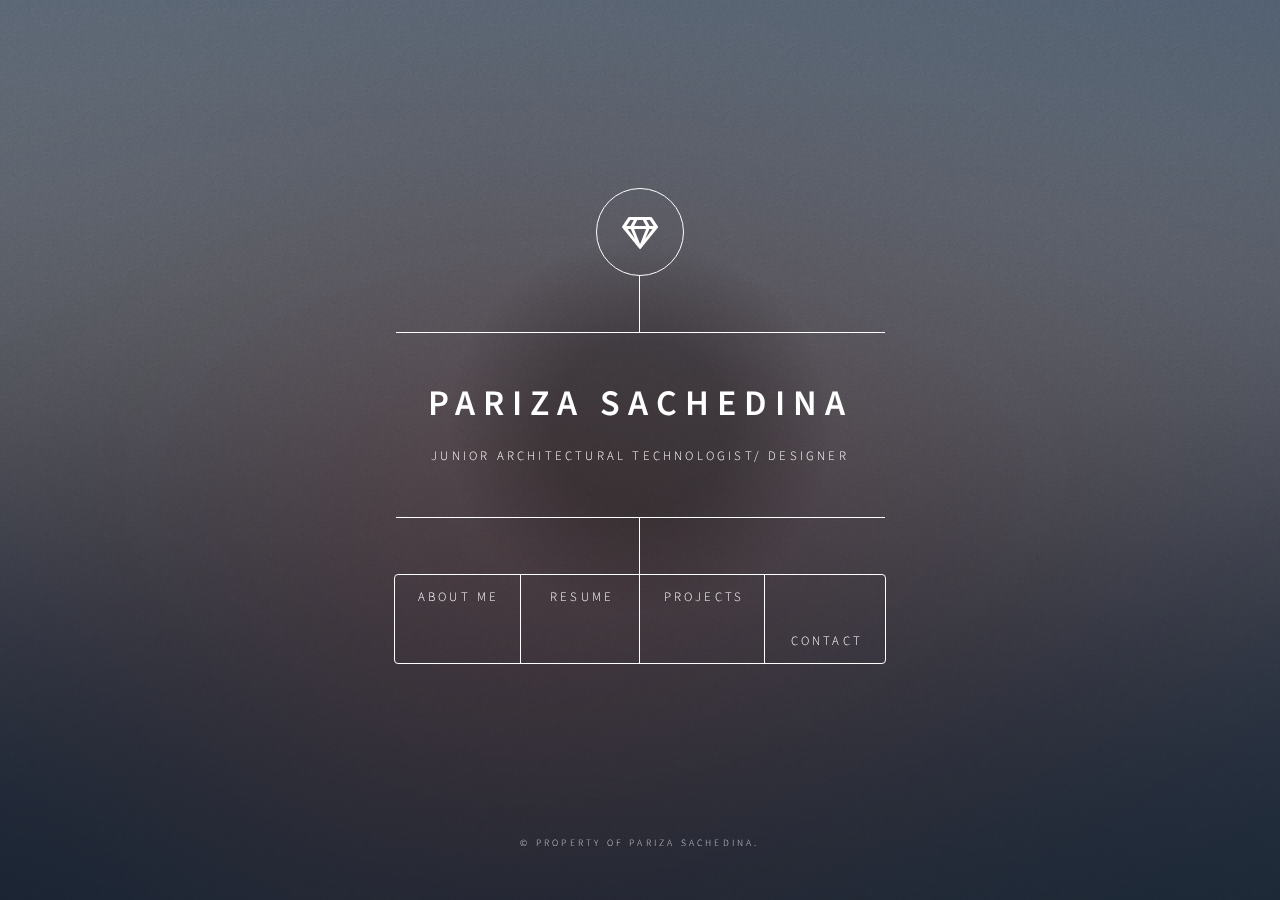
==== index.html @ 39abaf7e "Update index.html" ====
<!DOCTYPE HTML>

<html>
	<head>
		<title>Pariza Portfolio</title>
		<meta charset="utf-8" />
		<meta name="viewport" content="width=device-width, initial-scale=1, user-scalable=no" />
		<link rel="stylesheet" href="assets/css/main.css" />
		<noscript><link rel="stylesheet" href="assets/css/noscript.css" /></noscript>
	</head>
	<body class="is-preload">

		<!-- Wrapper -->
			<div id="wrapper">

				<!-- Header -->
					<header id="header">
						<div class="logo">
							<span class="icon fa-gem"></span>
						</div>
						<div class="content">
							<div class="inner">
								<h1>Pariza Sachedina</h1>
								<p>Junior Architectural Technologist/ Designer</p>
							</div>
						</div>
						<nav>
							<ul>
								<li><a href="#aboutMe">About Me</a></li>
								<li><a href="./images/Resume.pdf">Resume</a></li>
								<li><a href="./multiverse/html5up-multiverse/index.html"</a>Projects</li>
								<li><a href="#contact">Contact</a></li>
								<!--<li><a href="#elements">Elements</a></li>-->
							</ul>
						</nav>
					</header>

				<!-- Main -->
					<div id="main">

						<!-- About Me -->
							<article id="aboutMe">
								<h2 class="major">About Me</h2>
								<span class="image main"><img src="./images/picture.jpeg" alt="" /></span>
								<p> I strongly believe that my current worth with SAIT for an ongoing Capstone project has allowed me to build the necessary skills such as being a strong player/working with diverse teams which will allow me to excel in this role of a junior architectural technologist.</p>

									<p>My experience and skill set include compatibility with software such as AutoCAD, Revit, Bluebeam, Microsoft office, and briefly FormIt and photoshop. I strongly believe I have the training and knowledge for the position of a junior architectural technologist and I am keen on finding a challenging and supportive work environment that allows me to grow and demonstrate my skill set, contributing to the company’s success.</p>
									
									<p>My strong communication skills complement my ability to work effectively both independently, and as a team player to be able to patiently navigate any challenges or conflicts that may arise. I am aware of the importance of safety and ethical conduct and being highly detail-oriented, I will always ensure to adhere to all safety codes and regulations governing the area to ensure facilities meet or exceed all standards. </p>
									<h3>References:</h3>
									<p>Hamid Mohammed (Jubilee engineering), William Thompson (SAIT professor), Lyndsay Samuelson (SAIT professor), Bill Stang (SAIT professor), and Matthew Jakobfi (SAIT professor).</p>
							</article>

						<!-- Contact -->
							<article id="contact">
								<h2 class="major">Contact</h2>
								<p><a class="button" href="mailto:Pariza.sachedina@outlook.com" class="btn">Email</a></p>
									<p><a class="button" href="https://www.linkedin.com/in/parizasachedina/" class="btn">Linkedin</a></p>
									<p class="button">Phone: +1 (780) 870 0503</p>
							</article>

						<!-- Elements -->
							<article id="elements">
								<h2 class="major">Elements</h2>

								<section>
									<h3 class="major">Text</h3>
									<p>This is <b>bold</b> and this is <strong>strong</strong>. This is <i>italic</i> and this is <em>emphasized</em>.
									This is <sup>superscript</sup> text and this is <sub>subscript</sub> text.
									This is <u>underlined</u> and this is code: <code>for (;;) { ... }</code>. Finally, <a href="#">this is a link</a>.</p>
									<hr />
									<h2>Heading Level 2</h2>
									<h3>Heading Level 3</h3>
									<h4>Heading Level 4</h4>
									<h5>Heading Level 5</h5>
									<h6>Heading Level 6</h6>
									<hr />
									<h4>Blockquote</h4>
									<blockquote>Fringilla nisl. Donec accumsan interdum nisi, quis tincidunt felis sagittis eget tempus euismod. Vestibulum ante ipsum primis in faucibus vestibulum. Blandit adipiscing eu felis iaculis volutpat ac adipiscing accumsan faucibus. Vestibulum ante ipsum primis in faucibus lorem ipsum dolor sit amet nullam adipiscing eu felis.</blockquote>
									<h4>Preformatted</h4>
									<pre><code>i = 0;

while (!deck.isInOrder()) {
    print 'Iteration ' + i;
    deck.shuffle();
    i++;
}

print 'It took ' + i + ' iterations to sort the deck.';</code></pre>
								</section>

								<section>
									<h3 class="major">Lists</h3>

									<h4>Unordered</h4>
									<ul>
										<li>Dolor pulvinar etiam.</li>
										<li>Sagittis adipiscing.</li>
										<li>Felis enim feugiat.</li>
									</ul>

									<h4>Alternate</h4>
									<ul class="alt">
										<li>Dolor pulvinar etiam.</li>
										<li>Sagittis adipiscing.</li>
										<li>Felis enim feugiat.</li>
									</ul>

									<h4>Ordered</h4>
									<ol>
										<li>Dolor pulvinar etiam.</li>
										<li>Etiam vel felis viverra.</li>
										<li>Felis enim feugiat.</li>
										<li>Dolor pulvinar etiam.</li>
										<li>Etiam vel felis lorem.</li>
										<li>Felis enim et feugiat.</li>
									</ol>
									<h4>Icons</h4>
									<ul class="icons">
										<li><a href="#" class="icon brands fa-twitter"><span class="label">Twitter</span></a></li>
										<li><a href="#" class="icon brands fa-facebook-f"><span class="label">Facebook</span></a></li>
										<li><a href="#" class="icon brands fa-instagram"><span class="label">Instagram</span></a></li>
										<li><a href="#" class="icon brands fa-github"><span class="label">Github</span></a></li>
									</ul>

									<h4>Actions</h4>
									<ul class="actions">
										<li><a href="#" class="button primary">Default</a></li>
										<li><a href="#" class="button">Default</a></li>
									</ul>
									<ul class="actions stacked">
										<li><a href="#" class="button primary">Default</a></li>
										<li><a href="#" class="button">Default</a></li>
									</ul>
								</section>

								<section>
									<h3 class="major">Table</h3>
									<h4>Default</h4>
									<div class="table-wrapper">
										<table>
											<thead>
												<tr>
													<th>Name</th>
													<th>Description</th>
													<th>Price</th>
												</tr>
											</thead>
											<tbody>
												<tr>
													<td>Item One</td>
													<td>Ante turpis integer aliquet porttitor.</td>
													<td>29.99</td>
												</tr>
												<tr>
													<td>Item Two</td>
													<td>Vis ac commodo adipiscing arcu aliquet.</td>
													<td>19.99</td>
												</tr>
												<tr>
													<td>Item Three</td>
													<td> Morbi faucibus arcu accumsan lorem.</td>
													<td>29.99</td>
												</tr>
												<tr>
													<td>Item Four</td>
													<td>Vitae integer tempus condimentum.</td>
													<td>19.99</td>
												</tr>
												<tr>
													<td>Item Five</td>
													<td>Ante turpis integer aliquet porttitor.</td>
													<td>29.99</td>
												</tr>
											</tbody>
											<tfoot>
												<tr>
													<td colspan="2"></td>
													<td>100.00</td>
												</tr>
											</tfoot>
										</table>
									</div>

									<h4>Alternate</h4>
									<div class="table-wrapper">
										<table class="alt">
											<thead>
												<tr>
													<th>Name</th>
													<th>Description</th>
													<th>Price</th>
												</tr>
											</thead>
											<tbody>
												<tr>
													<td>Item One</td>
													<td>Ante turpis integer aliquet porttitor.</td>
													<td>29.99</td>
												</tr>
												<tr>
													<td>Item Two</td>
													<td>Vis ac commodo adipiscing arcu aliquet.</td>
													<td>19.99</td>
												</tr>
												<tr>
													<td>Item Three</td>
													<td> Morbi faucibus arcu accumsan lorem.</td>
													<td>29.99</td>
												</tr>
												<tr>
													<td>Item Four</td>
													<td>Vitae integer tempus condimentum.</td>
													<td>19.99</td>
												</tr>
												<tr>
													<td>Item Five</td>
													<td>Ante turpis integer aliquet porttitor.</td>
													<td>29.99</td>
												</tr>
											</tbody>
											<tfoot>
												<tr>
													<td colspan="2"></td>
													<td>100.00</td>
												</tr>
											</tfoot>
										</table>
									</div>
								</section>

								<section>
									<h3 class="major">Buttons</h3>
									<ul class="actions">
										<li><a href="#" class="button primary">Primary</a></li>
										<li><a href="#" class="button">Default</a></li>
									</ul>
									<ul class="actions">
										<li><a href="#" class="button">Default</a></li>
										<li><a href="#" class="button small">Small</a></li>
									</ul>
									<ul class="actions">
										<li><a href="#" class="button primary icon solid fa-download">Icon</a></li>
										<li><a href="#" class="button icon solid fa-download">Icon</a></li>
									</ul>
									<ul class="actions">
										<li><span class="button primary disabled">Disabled</span></li>
										<li><span class="button disabled">Disabled</span></li>
									</ul>
								</section>

								<section>
									<h3 class="major">Form</h3>
									<form method="post" action="#">
										<div class="fields">
											<div class="field half">
												<label for="demo-name">Name</label>
												<input type="text" name="demo-name" id="demo-name" value="" placeholder="Jane Doe" />
											</div>
											<div class="field half">
												<label for="demo-email">Email</label>
												<input type="email" name="demo-email" id="demo-email" value="" placeholder="jane@untitled.tld" />
											</div>
											<div class="field">
												<label for="demo-category">Category</label>
												<select name="demo-category" id="demo-category">
													<option value="">-</option>
													<option value="1">Manufacturing</option>
													<option value="1">Shipping</option>
													<option value="1">Administration</option>
													<option value="1">Human Resources</option>
												</select>
											</div>
											<div class="field half">
												<input type="radio" id="demo-priority-low" name="demo-priority" checked>
												<label for="demo-priority-low">Low</label>
											</div>
											<div class="field half">
												<input type="radio" id="demo-priority-high" name="demo-priority">
												<label for="demo-priority-high">High</label>
											</div>
											<div class="field half">
												<input type="checkbox" id="demo-copy" name="demo-copy">
												<label for="demo-copy">Email me a copy</label>
											</div>
											<div class="field half">
												<input type="checkbox" id="demo-human" name="demo-human" checked>
												<label for="demo-human">Not a robot</label>
											</div>
											<div class="field">
												<label for="demo-message">Message</label>
												<textarea name="demo-message" id="demo-message" placeholder="Enter your message" rows="6"></textarea>
											</div>
										</div>
										<ul class="actions">
											<li><input type="submit" value="Send Message" class="primary" /></li>
											<li><input type="reset" value="Reset" /></li>
										</ul>
									</form>
								</section>

							</article>

					</div>

				<!-- Footer -->
					<footer id="footer">
						<p class="copyright">&copy; Property of Pariza Sachedina</a>.</p>
					</footer>

			</div>

		<!-- BG -->
			<div id="bg"></div>

		<!-- Scripts -->
			<script src="assets/js/jquery.min.js"></script>
			<script src="assets/js/browser.min.js"></script>
			<script src="assets/js/breakpoints.min.js"></script>
			<script src="assets/js/util.js"></script>
			<script src="assets/js/main.js"></script>

	</body>
</html>
---- assets/css/main.css ----
@import url(fontawesome-all.min.css);
@import url("https://fonts.googleapis.com/css?family=Source+Sans+Pro:300italic,600italic,300,600");

/*
	Dimension by HTML5 UP
	html5up.net | @ajlkn
	Free for personal and commercial use under the CCA 3.0 license (html5up.net/license)
*/

html, body, div, span, applet, object,
iframe, h1, h2, h3, h4, h5, h6, p, blockquote,
pre, a, abbr, acronym, address, big, cite,
code, del, dfn, em, img, ins, kbd, q, s, samp,
small, strike, strong, sub, sup, tt, var, b,
u, i, center, dl, dt, dd, ol, ul, li, fieldset,
form, label, legend, table, caption, tbody,
tfoot, thead, tr, th, td, article, aside,
canvas, details, embed, figure, figcaption,
footer, header, hgroup, menu, nav, output, ruby,
section, summary, time, mark, audio, video {
	margin: 0;
	padding: 0;
	border: 0;
	font-size: 100%;
	font: inherit;
	vertical-align: baseline;}

article, aside, details, figcaption, figure,
footer, header, hgroup, menu, nav, section {
	display: block;}

body {
	line-height: 1;
}

ol, ul {
	list-style: none;
}

blockquote, q {
	quotes: none;
}

	blockquote:before, blockquote:after, q:before, q:after {
		content: '';
		content: none;
	}

table {
	border-collapse: collapse;
	border-spacing: 0;
}

body {
	-webkit-text-size-adjust: none;
}

mark {
	background-color: transparent;
	color: inherit;
}

input::-moz-focus-inner {
	border: 0;
	padding: 0;
}

input, select, textarea {
	-moz-appearance: none;
	-webkit-appearance: none;
	-ms-appearance: none;
	appearance: none;
}

/* Basic */

	@-ms-viewport {
		width: device-width;
	}

	@media screen and (max-width: 480px) {

		html, body {
			min-width: 320px;
		}

	}

	html {
		box-sizing: border-box;
	}

	*, *:before, *:after {
		box-sizing: inherit;
	}

	body {
		background: #1b1f22;
	}

		body.is-preload *, body.is-preload *:before, body.is-preload *:after {
			-moz-animation: none !important;
			-webkit-animation: none !important;
			-ms-animation: none !important;
			animation: none !important;
			-moz-transition: none !important;
			-webkit-transition: none !important;
			-ms-transition: none !important;
			transition: none !important;
		}

/* Type */

	html {
		font-size: 16pt;
	}

		@media screen and (max-width: 1680px) {

			html {
				font-size: 12pt;
			}

		}

		@media screen and (max-width: 736px) {

			html {
				font-size: 11pt;
			}

		}

		@media screen and (max-width: 360px) {

			html {
				font-size: 10pt;
			}

		}

	body, input, select, textarea {
		color: #ffffff;
		font-family: "Source Sans Pro", sans-serif;
		font-weight: 300;
		font-size: 1rem;
		line-height: 1.65;
	}

	a {
		-moz-transition: color 0.2s ease-in-out, background-color 0.2s ease-in-out, border-bottom-color 0.2s ease-in-out;
		-webkit-transition: color 0.2s ease-in-out, background-color 0.2s ease-in-out, border-bottom-color 0.2s ease-in-out;
		-ms-transition: color 0.2s ease-in-out, background-color 0.2s ease-in-out, border-bottom-color 0.2s ease-in-out;
		transition: color 0.2s ease-in-out, background-color 0.2s ease-in-out, border-bottom-color 0.2s ease-in-out;
		border-bottom: dotted 1px rgba(255, 255, 255, 0.5);
		text-decoration: none;
		color: inherit;
	}

		a:hover {
			border-bottom-color: transparent;
		}

	strong, b {
		color: #ffffff;
		font-weight: 600;
	}

	em, i {
		font-style: italic;
	}

	p {
		margin: 0 0 2rem 0;
	}

	h1, h2, h3, h4, h5, h6 {
		color: #ffffff;
		font-weight: 600;
		line-height: 1.5;
		margin: 0 0 1rem 0;
		text-transform: uppercase;
		letter-spacing: 0.2rem;
	}

		h1 a, h2 a, h3 a, h4 a, h5 a, h6 a {
			color: inherit;
			text-decoration: none;
		}

		h1.major, h2.major, h3.major, h4.major, h5.major, h6.major {
			border-bottom: solid 1px #ffffff;
			width: -moz-max-content;
			width: -webkit-max-content;
			width: -ms-max-content;
			width: max-content;
			padding-bottom: 0.5rem;
			margin: 0 0 2rem 0;
		}

	h1 {
		font-size: 2.25rem;
		line-height: 1.3;
		letter-spacing: 0.5rem;
	}

	h2 {
		font-size: 1.5rem;
		line-height: 1.4;
		letter-spacing: 0.5rem;
	}

	h3 {
		font-size: 1rem;
	}

	h4 {
		font-size: 0.8rem;
	}

	h5 {
		font-size: 0.7rem;
	}

	h6 {
		font-size: 0.6rem;
	}

	@media screen and (max-width: 736px) {

		h1 {
			font-size: 1.75rem;
			line-height: 1.4;
		}

		h2 {
			font-size: 1.25em;
			line-height: 1.5;
		}

	}

	sub {
		font-size: 0.8rem;
		position: relative;
		top: 0.5rem;
	}

	sup {
		font-size: 0.8rem;
		position: relative;
		top: -0.5rem;
	}

	blockquote {
		border-left: solid 4px #ffffff;
		font-style: italic;
		margin: 0 0 2rem 0;
		padding: 0.5rem 0 0.5rem 2rem;
	}

	code {
		background: rgba(255, 255, 255, 0.075);
		border-radius: 4px;
		font-family: "Courier New", monospace;
		font-size: 0.9rem;
		margin: 0 0.25rem;
		padding: 0.25rem 0.65rem;
	}

	pre {
		-webkit-overflow-scrolling: touch;
		font-family: "Courier New", monospace;
		font-size: 0.9rem;
		margin: 0 0 2rem 0;
	}

		pre code {
			display: block;
			line-height: 1.75;
			padding: 1rem 1.5rem;
			overflow-x: auto;
		}

	hr {
		border: 0;
		border-bottom: solid 1px #ffffff;
		margin: 2.75rem 0;
	}

	.align-left {
		text-align: left;
	}

	.align-center {
		text-align: center;
	}

	.align-right {
		text-align: right;
	}

/* Form */

	form {
		margin: 0 0 2rem 0;
	}

		form > :last-child {
			margin-bottom: 0;
		}

		form > .fields {
			display: -moz-flex;
			display: -webkit-flex;
			display: -ms-flex;
			display: flex;
			-moz-flex-wrap: wrap;
			-webkit-flex-wrap: wrap;
			-ms-flex-wrap: wrap;
			flex-wrap: wrap;
			width: calc(100% + 3rem);
			margin: -1.5rem 0 2rem -1.5rem;
		}

			form > .fields > .field {
				-moz-flex-grow: 0;
				-webkit-flex-grow: 0;
				-ms-flex-grow: 0;
				flex-grow: 0;
				-moz-flex-shrink: 0;
				-webkit-flex-shrink: 0;
				-ms-flex-shrink: 0;
				flex-shrink: 0;
				padding: 1.5rem 0 0 1.5rem;
				width: calc(100% - 1.5rem);
			}

				form > .fields > .field.half {
					width: calc(50% - 0.75rem);
				}

				form > .fields > .field.third {
					width: calc(100%/3 - 0.5rem);
				}

				form > .fields > .field.quarter {
					width: calc(25% - 0.375rem);
				}

		@media screen and (max-width: 480px) {

			form > .fields {
				width: calc(100% + 3rem);
				margin: -1.5rem 0 2rem -1.5rem;
			}

				form > .fields > .field {
					padding: 1.5rem 0 0 1.5rem;
					width: calc(100% - 1.5rem);
				}

					form > .fields > .field.half {
						width: calc(100% - 1.5rem);
					}

					form > .fields > .field.third {
						width: calc(100% - 1.5rem);
					}

					form > .fields > .field.quarter {
						width: calc(100% - 1.5rem);
					}

		}

	label {
		color: #ffffff;
		display: block;
		font-size: 0.8rem;
		font-weight: 300;
		letter-spacing: 0.2rem;
		line-height: 1.5;
		margin: 0 0 1rem 0;
		text-transform: uppercase;
	}

	input[type="text"],
	input[type="password"],
	input[type="email"],
	input[type="tel"],
	select,
	textarea {
		-moz-appearance: none;
		-webkit-appearance: none;
		-ms-appearance: none;
		appearance: none;
		-moz-transition: border-color 0.2s ease-in-out, box-shadow 0.2s ease-in-out, background-color 0.2s ease-in-out;
		-webkit-transition: border-color 0.2s ease-in-out, box-shadow 0.2s ease-in-out, background-color 0.2s ease-in-out;
		-ms-transition: border-color 0.2s ease-in-out, box-shadow 0.2s ease-in-out, background-color 0.2s ease-in-out;
		transition: border-color 0.2s ease-in-out, box-shadow 0.2s ease-in-out, background-color 0.2s ease-in-out;
		background-color: transparent;
		border-radius: 4px;
		border: solid 1px #ffffff;
		color: inherit;
		display: block;
		outline: 0;
		padding: 0 1rem;
		text-decoration: none;
		width: 100%;
	}

		input[type="text"]:invalid,
		input[type="password"]:invalid,
		input[type="email"]:invalid,
		input[type="tel"]:invalid,
		select:invalid,
		textarea:invalid {
			box-shadow: none;
		}

		input[type="text"]:focus,
		input[type="password"]:focus,
		input[type="email"]:focus,
		input[type="tel"]:focus,
		select:focus,
		textarea:focus {
			background: rgba(255, 255, 255, 0.075);
			border-color: #ffffff;
			box-shadow: 0 0 0 1px #ffffff;
		}

	select {
		background-image: url("data:image/svg+xml;charset=utf8,%3Csvg xmlns='http://www.w3.org/2000/svg' width='40' height='40' preserveAspectRatio='none' viewBox='0 0 40 40'%3E%3Cpath d='M9.4,12.3l10.4,10.4l10.4-10.4c0.2-0.2,0.5-0.4,0.9-0.4c0.3,0,0.6,0.1,0.9,0.4l3.3,3.3c0.2,0.2,0.4,0.5,0.4,0.9 c0,0.4-0.1,0.6-0.4,0.9L20.7,31.9c-0.2,0.2-0.5,0.4-0.9,0.4c-0.3,0-0.6-0.1-0.9-0.4L4.3,17.3c-0.2-0.2-0.4-0.5-0.4-0.9 c0-0.4,0.1-0.6,0.4-0.9l3.3-3.3c0.2-0.2,0.5-0.4,0.9-0.4S9.1,12.1,9.4,12.3z' fill='%23ffffff' /%3E%3C/svg%3E");
		background-size: 1.25rem;
		background-repeat: no-repeat;
		background-position: calc(100% - 1rem) center;
		height: 2.75rem;
		padding-right: 2.75rem;
		text-overflow: ellipsis;
	}

		select option {
			color: #ffffff;
			background: #1b1f22;
		}

		select:focus::-ms-value {
			background-color: transparent;
		}

		select::-ms-expand {
			display: none;
		}

	input[type="text"],
	input[type="password"],
	input[type="email"],
	select {
		height: 2.75rem;
	}

	textarea {
		padding: 0.75rem 1rem;
	}

	input[type="checkbox"],
	input[type="radio"] {
		-moz-appearance: none;
		-webkit-appearance: none;
		-ms-appearance: none;
		appearance: none;
		display: block;
		float: left;
		margin-right: -2rem;
		opacity: 0;
		width: 1rem;
		z-index: -1;
	}

		input[type="checkbox"] + label,
		input[type="radio"] + label {
			text-decoration: none;
			-moz-user-select: none;
			-webkit-user-select: none;
			-ms-user-select: none;
			user-select: none;
			color: #ffffff;
			cursor: pointer;
			display: inline-block;
			font-size: 0.8rem;
			font-weight: 300;
			margin: 0 0 0.5rem 0;
			padding-left: 2.65rem;
			padding-right: 0.75rem;
			position: relative;
		}

			input[type="checkbox"] + label:before,
			input[type="radio"] + label:before {
				-moz-osx-font-smoothing: grayscale;
				-webkit-font-smoothing: antialiased;
				display: inline-block;
				font-style: normal;
				font-variant: normal;
				text-rendering: auto;
				line-height: 1;
				text-transform: none !important;
				font-family: 'Font Awesome 5 Free';
				font-weight: 900;
			}

			input[type="checkbox"] + label:before,
			input[type="radio"] + label:before {
				-moz-transition: border-color 0.2s ease-in-out, box-shadow 0.2s ease-in-out, background-color 0.2s ease-in-out;
				-webkit-transition: border-color 0.2s ease-in-out, box-shadow 0.2s ease-in-out, background-color 0.2s ease-in-out;
				-ms-transition: border-color 0.2s ease-in-out, box-shadow 0.2s ease-in-out, background-color 0.2s ease-in-out;
				transition: border-color 0.2s ease-in-out, box-shadow 0.2s ease-in-out, background-color 0.2s ease-in-out;
				border-radius: 4px;
				border: solid 1px #ffffff;
				content: '';
				display: inline-block;
				height: 1.65rem;
				left: 0;
				line-height: 1.65rem;
				position: absolute;
				text-align: center;
				top: -0.15rem;
				width: 1.65rem;
			}

		input[type="checkbox"]:checked + label:before,
		input[type="radio"]:checked + label:before {
			background: #ffffff !important;
			border-color: #ffffff !important;
			color: #1b1f22;
			content: '\f00c';
		}

		input[type="checkbox"]:focus + label:before,
		input[type="radio"]:focus + label:before {
			background: rgba(255, 255, 255, 0.075);
			border-color: #ffffff;
			box-shadow: 0 0 0 1px #ffffff;
		}

	input[type="checkbox"] + label:before {
		border-radius: 4px;
	}

	input[type="radio"] + label:before {
		border-radius: 100%;
	}

	::-webkit-input-placeholder {
		color: rgba(255, 255, 255, 0.5) !important;
		opacity: 1.0;
	}

	:-moz-placeholder {
		color: rgba(255, 255, 255, 0.5) !important;
		opacity: 1.0;
	}

	::-moz-placeholder {
		color: rgba(255, 255, 255, 0.5) !important;
		opacity: 1.0;
	}

	:-ms-input-placeholder {
		color: rgba(255, 255, 255, 0.5) !important;
		opacity: 1.0;
	}

	.formerize-placeholder {
		color: rgba(255, 255, 255, 0.5) !important;
		opacity: 1.0;
	}

/* Box */

	.box {
		border-radius: 4px;
		border: solid 1px #ffffff;
		margin-bottom: 2rem;
		padding: 1.5em;
	}

		.box > :last-child,
		.box > :last-child > :last-child,
		.box > :last-child > :last-child > :last-child {
			margin-bottom: 0;
		}

		.box.alt {
			border: 0;
			border-radius: 0;
			padding: 0;
		}

/* Icon */

	.icon {
		text-decoration: none;
		border-bottom: none;
		position: relative;
	}

		.icon:before {
			-moz-osx-font-smoothing: grayscale;
			-webkit-font-smoothing: antialiased;
			display: inline-block;
			font-style: normal;
			font-variant: normal;
			text-rendering: auto;
			line-height: 1;
			text-transform: none !important;
			font-family: 'Font Awesome 5 Free';
			font-weight: 400;
		}

		.icon > .label {
			display: none;
		}

		.icon:before {
			line-height: inherit;
		}

		.icon.solid:before {
			font-weight: 900;
		}

		.icon.brands:before {
			font-family: 'Font Awesome 5 Brands';
		}

/* Image */

	.image {
		border-radius: 4px;
		border: 0;
		display: inline-block;
		position: relative;
	}

		.image:before {
			pointer-events: none;
			background-image: url("../../images/overlay.png");
			background-color: rgba(19, 21, 25, 0.5);
			border-radius: 4px;
			content: '';
			display: block;
			height: 100%;
			left: 0;
			opacity: 0.5;
			position: absolute;
			top: 0;
			width: 100%;
		}

		.image img {
			border-radius: 4px;
			display: block;
		}

		.image.left, .image.right {
			max-width: 40%;
		}

			.image.left img, .image.right img {
				width: 100%;
			}

		.image.left {
			float: left;
			padding: 0 1.5em 1em 0;
			top: 0.25em;
		}

		.image.right {
			float: right;
			padding: 0 0 1em 1.5em;
			top: 0.25em;
		}

		.image.fit {
			display: block;
			margin: 0 0 2rem 0;
			width: 100%;
		}

			.image.fit img {
				width: 100%;
			}

		.image.main {
			display: block;
			margin: 2.5rem 0;
			width: 100%;
		}

			.image.main img {
				width: 100%;
			}

		@media screen and (max-width: 736px) {

			.image.main {
				margin: 2rem 0;
			}

		}

		@media screen and (max-width: 480px) {

			.image.main {
				margin: 1.5rem 0;
			}

		}

/* List */

	ol {
		list-style: decimal;
		margin: 0 0 2rem 0;
		padding-left: 1.25em;
	}

		ol li {
			padding-left: 0.25em;
		}

	ul {
		list-style: disc;
		margin: 0 0 2rem 0;
		padding-left: 1em;
	}

		ul li {
			padding-left: 0.5em;
		}

		ul.alt {
			list-style: none;
			padding-left: 0;
		}

			ul.alt li {
				border-top: solid 1px #ffffff;
				padding: 0.5em 0;
			}

				ul.alt li:first-child {
					border-top: 0;
					padding-top: 0;
				}

	dl {
		margin: 0 0 2rem 0;
	}

		dl dt {
			display: block;
			font-weight: 600;
			margin: 0 0 1rem 0;
		}

		dl dd {
			margin-left: 2rem;
		}

/* Actions */

	ul.actions {
		display: -moz-flex;
		display: -webkit-flex;
		display: -ms-flex;
		display: flex;
		cursor: default;
		list-style: none;
		margin-left: -1rem;
		padding-left: 0;
	}

		ul.actions li {
			padding: 0 0 0 1rem;
			vertical-align: middle;
		}

		ul.actions.special {
			-moz-justify-content: center;
			-webkit-justify-content: center;
			-ms-justify-content: center;
			justify-content: center;
			width: 100%;
			margin-left: 0;
		}

			ul.actions.special li:first-child {
				padding-left: 0;
			}

		ul.actions.stacked {
			-moz-flex-direction: column;
			-webkit-flex-direction: column;
			-ms-flex-direction: column;
			flex-direction: column;
			margin-left: 0;
		}

			ul.actions.stacked li {
				padding: 1.3rem 0 0 0;
			}

				ul.actions.stacked li:first-child {
					padding-top: 0;
				}

		ul.actions.fit {
			width: calc(100% + 1rem);
		}

			ul.actions.fit li {
				-moz-flex-grow: 1;
				-webkit-flex-grow: 1;
				-ms-flex-grow: 1;
				flex-grow: 1;
				-moz-flex-shrink: 1;
				-webkit-flex-shrink: 1;
				-ms-flex-shrink: 1;
				flex-shrink: 1;
				width: 100%;
			}

				ul.actions.fit li > * {
					width: 100%;
				}

			ul.actions.fit.stacked {
				width: 100%;
			}

		@media screen and (max-width: 480px) {

			ul.actions:not(.fixed) {
				-moz-flex-direction: column;
				-webkit-flex-direction: column;
				-ms-flex-direction: column;
				flex-direction: column;
				margin-left: 0;
				width: 100% !important;
			}

				ul.actions:not(.fixed) li {
					-moz-flex-grow: 1;
					-webkit-flex-grow: 1;
					-ms-flex-grow: 1;
					flex-grow: 1;
					-moz-flex-shrink: 1;
					-webkit-flex-shrink: 1;
					-ms-flex-shrink: 1;
					flex-shrink: 1;
					padding: 1rem 0 0 0;
					text-align: center;
					width: 100%;
				}

					ul.actions:not(.fixed) li > * {
						width: 100%;
					}

					ul.actions:not(.fixed) li:first-child {
						padding-top: 0;
					}

					ul.actions:not(.fixed) li input[type="submit"],
					ul.actions:not(.fixed) li input[type="reset"],
					ul.actions:not(.fixed) li input[type="button"],
					ul.actions:not(.fixed) li button,
					ul.actions:not(.fixed) li .button {
						width: 100%;
					}

						ul.actions:not(.fixed) li input[type="submit"].icon:before,
						ul.actions:not(.fixed) li input[type="reset"].icon:before,
						ul.actions:not(.fixed) li input[type="button"].icon:before,
						ul.actions:not(.fixed) li button.icon:before,
						ul.actions:not(.fixed) li .button.icon:before {
							margin-left: -0.5em;
						}

		}

/* Icons */

	ul.icons {
		cursor: default;
		list-style: none;
		padding-left: 0;
	}

		ul.icons li {
			display: inline-block;
			padding: 0 0.75em 0 0;
		}

			ul.icons li:last-child {
				padding-right: 0;
			}

			ul.icons li a {
				border-radius: 100%;
				box-shadow: inset 0 0 0 1px #ffffff;
				display: inline-block;
				height: 2.25rem;
				line-height: 2.25rem;
				text-align: center;
				width: 2.25rem;
			}

				ul.icons li a:hover {
					background-color: rgba(255, 255, 255, 0.075);
				}

				ul.icons li a:active {
					background-color: rgba(255, 255, 255, 0.175);
				}

/* Table */

	.table-wrapper {
		-webkit-overflow-scrolling: touch;
		overflow-x: auto;
	}

	table {
		margin: 0 0 2rem 0;
		width: 100%;
	}

		table tbody tr {
			border: solid 1px #ffffff;
			border-left: 0;
			border-right: 0;
		}

			table tbody tr:nth-child(2n + 1) {
				background-color: rgba(255, 255, 255, 0.075);
			}

		table td {
			padding: 0.75em 0.75em;
		}

		table th {
			color: #ffffff;
			font-size: 0.9em;
			font-weight: 600;
			padding: 0 0.75em 0.75em 0.75em;
			text-align: left;
		}

		table thead {
			border-bottom: solid 2px #ffffff;
		}

		table tfoot {
			border-top: solid 2px #ffffff;
		}

		table.alt {
			border-collapse: separate;
		}

			table.alt tbody tr td {
				border: solid 1px #ffffff;
				border-left-width: 0;
				border-top-width: 0;
			}

				table.alt tbody tr td:first-child {
					border-left-width: 1px;
				}

			table.alt tbody tr:first-child td {
				border-top-width: 1px;
			}

			table.alt thead {
				border-bottom: 0;
			}

			table.alt tfoot {
				border-top: 0;
			}

/* Button */

	input[type="submit"],
	input[type="reset"],
	input[type="button"],
	button,
	.button {
		-moz-appearance: none;
		-webkit-appearance: none;
		-ms-appearance: none;
		appearance: none;
		-moz-transition: background-color 0.2s ease-in-out, color 0.2s ease-in-out;
		-webkit-transition: background-color 0.2s ease-in-out, color 0.2s ease-in-out;
		-ms-transition: background-color 0.2s ease-in-out, color 0.2s ease-in-out;
		transition: background-color 0.2s ease-in-out, color 0.2s ease-in-out;
		background-color: transparent;
		border-radius: 4px;
		border: 0;
		box-shadow: inset 0 0 0 1px #ffffff;
		color: #ffffff !important;
		cursor: pointer;
		display: inline-block;
		font-size: 0.8rem;
		font-weight: 300;
		height: 2.75rem;
		letter-spacing: 0.2rem;
		line-height: 2.75rem;
		outline: 0;
		padding: 0 1.25rem 0 1.35rem;
		text-align: center;
		text-decoration: none;
		text-transform: uppercase;
		white-space: nowrap;
	}

		input[type="submit"]:hover,
		input[type="reset"]:hover,
		input[type="button"]:hover,
		button:hover,
		.button:hover {
			background-color: rgba(255, 255, 255, 0.075);
		}

		input[type="submit"]:active,
		input[type="reset"]:active,
		input[type="button"]:active,
		button:active,
		.button:active {
			background-color: rgba(255, 255, 255, 0.175);
		}

		input[type="submit"].icon:before,
		input[type="reset"].icon:before,
		input[type="button"].icon:before,
		button.icon:before,
		.button.icon:before {
			margin-right: 0.5em;
		}

		input[type="submit"].fit,
		input[type="reset"].fit,
		input[type="button"].fit,
		button.fit,
		.button.fit {
			width: 100%;
		}

		input[type="submit"].small,
		input[type="reset"].small,
		input[type="button"].small,
		button.small,
		.button.small {
			font-size: 0.6rem;
			height: 2.0625rem;
			line-height: 2.0625rem;
		}

		input[type="submit"].primary,
		input[type="reset"].primary,
		input[type="button"].primary,
		button.primary,
		.button.primary {
			background-color: #ffffff;
			color: #1b1f22 !important;
			font-weight: 600;
		}

		input[type="submit"].disabled, input[type="submit"]:disabled,
		input[type="reset"].disabled,
		input[type="reset"]:disabled,
		input[type="button"].disabled,
		input[type="button"]:disabled,
		button.disabled,
		button:disabled,
		.button.disabled,
		.button:disabled {
			pointer-events: none;
			cursor: default;
			opacity: 0.25;
		}

	input[type="submit"],
	input[type="reset"],
	input[type="button"],
	button {
		line-height: calc(2.75rem - 2px);
	}

/* BG */

	#bg {
		-moz-transform: scale(1.0);
		-webkit-transform: scale(1.0);
		-ms-transform: scale(1.0);
		transform: scale(1.0);
		-webkit-backface-visibility: hidden;
		position: fixed;
		top: 0;
		left: 0;
		width: 100%;
		height: 100vh;
		z-index: 1;
	}

		#bg:before, #bg:after {
			content: '';
			display: block;
			position: absolute;
			top: 0;
			left: 0;
			width: 100%;
			height: 100%;
		}

		#bg:before {
			-moz-transition: background-color 2.5s ease-in-out;
			-webkit-transition: background-color 2.5s ease-in-out;
			-ms-transition: background-color 2.5s ease-in-out;
			transition: background-color 2.5s ease-in-out;
			-moz-transition-delay: 0.75s;
			-webkit-transition-delay: 0.75s;
			-ms-transition-delay: 0.75s;
			transition-delay: 0.75s;
			background-image: linear-gradient(to top, rgba(19, 21, 25, 0.5), rgba(19, 21, 25, 0.5)), url("../../images/overlay.png");
			background-size: auto, 256px 256px;
			background-position: center, center;
			background-repeat: no-repeat, repeat;
			z-index: 2;
		}

		#bg:after {
			-moz-transform: scale(1.125);
			-webkit-transform: scale(1.125);
			-ms-transform: scale(1.125);
			transform: scale(1.125);
			-moz-transition: -moz-transform 0.325s ease-in-out, -moz-filter 0.325s ease-in-out;
			-webkit-transition: -webkit-transform 0.325s ease-in-out, -webkit-filter 0.325s ease-in-out;
			-ms-transition: -ms-transform 0.325s ease-in-out, -ms-filter 0.325s ease-in-out;
			transition: transform 0.325s ease-in-out, filter 0.325s ease-in-out;
			background-image: url("../../images/bg.jpg");
			background-position: center;
			background-size: cover;
			background-repeat: no-repeat;
			z-index: 1;
		}

		body.is-article-visible #bg:after {
			-moz-transform: scale(1.0825);
			-webkit-transform: scale(1.0825);
			-ms-transform: scale(1.0825);
			transform: scale(1.0825);
			-moz-filter: blur(0.2rem);
			-webkit-filter: blur(0.2rem);
			-ms-filter: blur(0.2rem);
			filter: blur(0.2rem);
		}

		body.is-preload #bg:before {
			background-color: #000000;
		}

/* Wrapper */

	#wrapper {
		display: -moz-flex;
		display: -webkit-flex;
		display: -ms-flex;
		display: flex;
		-moz-flex-direction: column;
		-webkit-flex-direction: column;
		-ms-flex-direction: column;
		flex-direction: column;
		-moz-align-items: center;
		-webkit-align-items: center;
		-ms-align-items: center;
		align-items: center;
		-moz-justify-content: space-between;
		-webkit-justify-content: space-between;
		-ms-justify-content: space-between;
		justify-content: space-between;
		position: relative;
		min-height: 100vh;
		width: 100%;
		padding: 4rem 2rem;
		z-index: 3;
	}

		#wrapper:before {
			content: '';
			display: block;
		}

		@media screen and (max-width: 1680px) {

			#wrapper {
				padding: 3rem 2rem;
			}

		}

		@media screen and (max-width: 736px) {

			#wrapper {
				padding: 2rem 1rem;
			}

		}

		@media screen and (max-width: 480px) {

			#wrapper {
				padding: 1rem;
			}

		}

/* Header */

	#header {
		display: -moz-flex;
		display: -webkit-flex;
		display: -ms-flex;
		display: flex;
		-moz-flex-direction: column;
		-webkit-flex-direction: column;
		-ms-flex-direction: column;
		flex-direction: column;
		-moz-align-items: center;
		-webkit-align-items: center;
		-ms-align-items: center;
		align-items: center;
		-moz-transition: -moz-transform 0.325s ease-in-out, -moz-filter 0.325s ease-in-out, opacity 0.325s ease-in-out;
		-webkit-transition: -webkit-transform 0.325s ease-in-out, -webkit-filter 0.325s ease-in-out, opacity 0.325s ease-in-out;
		-ms-transition: -ms-transform 0.325s ease-in-out, -ms-filter 0.325s ease-in-out, opacity 0.325s ease-in-out;
		transition: transform 0.325s ease-in-out, filter 0.325s ease-in-out, opacity 0.325s ease-in-out;
		background-image: -moz-radial-gradient(rgba(0, 0, 0, 0.25) 25%, rgba(0, 0, 0, 0) 55%);
		background-image: -webkit-radial-gradient(rgba(0, 0, 0, 0.25) 25%, rgba(0, 0, 0, 0) 55%);
		background-image: -ms-radial-gradient(rgba(0, 0, 0, 0.25) 25%, rgba(0, 0, 0, 0) 55%);
		background-image: radial-gradient(rgba(0, 0, 0, 0.25) 25%, rgba(0, 0, 0, 0) 55%);
		max-width: 100%;
		text-align: center;
	}

		#header > * {
			-moz-transition: opacity 0.325s ease-in-out;
			-webkit-transition: opacity 0.325s ease-in-out;
			-ms-transition: opacity 0.325s ease-in-out;
			transition: opacity 0.325s ease-in-out;
			position: relative;
			margin-top: 3.5rem;
		}

			#header > *:before {
				content: '';
				display: block;
				position: absolute;
				top: calc(-3.5rem - 1px);
				left: calc(50% - 1px);
				width: 1px;
				height: calc(3.5rem + 1px);
				background: #ffffff;
			}

		#header > :first-child {
			margin-top: 0;
		}

			#header > :first-child:before {
				display: none;
			}

		#header .logo {
			width: 5.5rem;
			height: 5.5rem;
			line-height: 5.5rem;
			border: solid 1px #ffffff;
			border-radius: 100%;
		}

			#header .logo .icon:before {
				font-size: 2rem;
			}

		#header .content {
			border-style: solid;
			border-color: #ffffff;
			border-top-width: 1px;
			border-bottom-width: 1px;
			max-width: 100%;
		}

			#header .content .inner {
				-moz-transition: max-height 0.75s ease, padding 0.75s ease, opacity 0.325s ease-in-out;
				-webkit-transition: max-height 0.75s ease, padding 0.75s ease, opacity 0.325s ease-in-out;
				-ms-transition: max-height 0.75s ease, padding 0.75s ease, opacity 0.325s ease-in-out;
				transition: max-height 0.75s ease, padding 0.75s ease, opacity 0.325s ease-in-out;
				-moz-transition-delay: 0.25s;
				-webkit-transition-delay: 0.25s;
				-ms-transition-delay: 0.25s;
				transition-delay: 0.25s;
				padding: 3rem 2rem;
				max-height: 40rem;
				overflow: hidden;
			}

				#header .content .inner > :last-child {
					margin-bottom: 0;
				}

			#header .content p {
				text-transform: uppercase;
				letter-spacing: 0.2rem;
				font-size: 0.8rem;
				line-height: 2;
			}

		#header nav ul {
			display: -moz-flex;
			display: -webkit-flex;
			display: -ms-flex;
			display: flex;
			margin-bottom: 0;
			list-style: none;
			padding-left: 0;
			border: solid 1px #ffffff;
			border-radius: 4px;
		}

			#header nav ul li {
				padding-left: 0;
				border-left: solid 1px #ffffff;
			}

				#header nav ul li:first-child {
					border-left: 0;
				}

				#header nav ul li a {
					display: block;
					min-width: 7.5rem;
					height: 2.75rem;
					line-height: 2.75rem;
					padding: 0 1.25rem 0 1.45rem;
					text-transform: uppercase;
					letter-spacing: 0.2rem;
					font-size: 0.8rem;
					border-bottom: 0;
				}

					#header nav ul li a:hover {
						background-color: rgba(255, 255, 255, 0.075);
					}

					#header nav ul li a:active {
						background-color: rgba(255, 255, 255, 0.175);
					}

		#header nav.use-middle:after {
			content: '';
			display: block;
			position: absolute;
			top: 0;
			left: calc(50% - 1px);
			width: 1px;
			height: 100%;
			background: #ffffff;
		}

		#header nav.use-middle ul li.is-middle {
			border-left: 0;
		}

		body.is-article-visible #header {
			-moz-transform: scale(0.95);
			-webkit-transform: scale(0.95);
			-ms-transform: scale(0.95);
			transform: scale(0.95);
			-moz-filter: blur(0.1rem);
			-webkit-filter: blur(0.1rem);
			-ms-filter: blur(0.1rem);
			filter: blur(0.1rem);
			opacity: 0;
		}

		body.is-preload #header {
			-moz-filter: blur(0.125rem);
			-webkit-filter: blur(0.125rem);
			-ms-filter: blur(0.125rem);
			filter: blur(0.125rem);
		}

			body.is-preload #header > * {
				opacity: 0;
			}

			body.is-preload #header .content .inner {
				max-height: 0;
				padding-top: 0;
				padding-bottom: 0;
				opacity: 0;
			}

		@media screen and (max-width: 980px) {

			#header .content p br {
				display: none;
			}

		}

		@media screen and (max-width: 736px) {

			#header > * {
				margin-top: 2rem;
			}

				#header > *:before {
					top: calc(-2rem - 1px);
					height: calc(2rem + 1px);
				}

			#header .logo {
				width: 4.75rem;
				height: 4.75rem;
				line-height: 4.75rem;
			}

				#header .logo .icon:before {
					font-size: 1.75rem;
				}

			#header .content .inner {
				padding: 2.5rem 1rem;
			}

			#header .content p {
				line-height: 1.875;
			}

		}

		@media screen and (max-width: 480px) {

			#header {
				padding: 1.5rem 0;
			}

				#header .content .inner {
					padding: 2.5rem 0;
				}

				#header nav ul {
					-moz-flex-direction: column;
					-webkit-flex-direction: column;
					-ms-flex-direction: column;
					flex-direction: column;
					min-width: 10rem;
					max-width: 100%;
				}

					#header nav ul li {
						border-left: 0;
						border-top: solid 1px #ffffff;
					}

						#header nav ul li:first-child {
							border-top: 0;
						}

						#header nav ul li a {
							height: 3rem;
							line-height: 3rem;
							min-width: 0;
							width: 100%;
						}

				#header nav.use-middle:after {
					display: none;
				}

		}

/* Main */

	#main {
		-moz-flex-grow: 1;
		-webkit-flex-grow: 1;
		-ms-flex-grow: 1;
		flex-grow: 1;
		-moz-flex-shrink: 1;
		-webkit-flex-shrink: 1;
		-ms-flex-shrink: 1;
		flex-shrink: 1;
		display: -moz-flex;
		display: -webkit-flex;
		display: -ms-flex;
		display: flex;
		-moz-align-items: center;
		-webkit-align-items: center;
		-ms-align-items: center;
		align-items: center;
		-moz-justify-content: center;
		-webkit-justify-content: center;
		-ms-justify-content: center;
		justify-content: center;
		-moz-flex-direction: column;
		-webkit-flex-direction: column;
		-ms-flex-direction: column;
		flex-direction: column;
		position: relative;
		max-width: 100%;
		z-index: 3;
	}

		#main article {
			-moz-transform: translateY(0.25rem);
			-webkit-transform: translateY(0.25rem);
			-ms-transform: translateY(0.25rem);
			transform: translateY(0.25rem);
			-moz-transition: opacity 0.325s ease-in-out, -moz-transform 0.325s ease-in-out;
			-webkit-transition: opacity 0.325s ease-in-out, -webkit-transform 0.325s ease-in-out;
			-ms-transition: opacity 0.325s ease-in-out, -ms-transform 0.325s ease-in-out;
			transition: opacity 0.325s ease-in-out, transform 0.325s ease-in-out;
			padding: 4.5rem 2.5rem 1.5rem 2.5rem ;
			position: relative;
			width: 40rem;
			max-width: 100%;
			background-color: rgba(27, 31, 34, 0.85);
			border-radius: 4px;
			opacity: 0;
		}

			#main article.active {
				-moz-transform: translateY(0);
				-webkit-transform: translateY(0);
				-ms-transform: translateY(0);
				transform: translateY(0);
				opacity: 1;
			}

			#main article .close {
				display: block;
				position: absolute;
				top: 0;
				right: 0;
				width: 4rem;
				height: 4rem;
				cursor: pointer;
				text-indent: 4rem;
				overflow: hidden;
				white-space: nowrap;
			}

				#main article .close:before {
					-moz-transition: background-color 0.2s ease-in-out;
					-webkit-transition: background-color 0.2s ease-in-out;
					-ms-transition: background-color 0.2s ease-in-out;
					transition: background-color 0.2s ease-in-out;
					content: '';
					display: block;
					position: absolute;
					top: 0.75rem;
					left: 0.75rem;
					width: 2.5rem;
					height: 2.5rem;
					border-radius: 100%;
					background-position: center;
					background-image: url("data:image/svg+xml;charset=utf8,%3Csvg xmlns='http://www.w3.org/2000/svg' xmlns:xlink='http://www.w3.org/1999/xlink' width='20px' height='20px' viewBox='0 0 20 20' zoomAndPan='disable'%3E%3Cstyle%3Eline %7B stroke: %23ffffff%3B stroke-width: 1%3B %7D%3C/style%3E%3Cline x1='2' y1='2' x2='18' y2='18' /%3E%3Cline x1='18' y1='2' x2='2' y2='18' /%3E%3C/svg%3E");
					background-size: 20px 20px;
					background-repeat: no-repeat;
				}

				#main article .close:hover:before {
					background-color: rgba(255, 255, 255, 0.075);
				}

				#main article .close:active:before {
					background-color: rgba(255, 255, 255, 0.175);
				}

		@media screen and (max-width: 736px) {

			#main article {
				padding: 3.5rem 2rem 0.5rem 2rem ;
			}

				#main article .close:before {
					top: 0.875rem;
					left: 0.875rem;
					width: 2.25rem;
					height: 2.25rem;
					background-size: 14px 14px;
				}

		}

		@media screen and (max-width: 480px) {

			#main article {
				padding: 3rem 1.5rem 0.5rem 1.5rem ;
			}

		}

/* Footer */

	#footer {
		-moz-transition: -moz-transform 0.325s ease-in-out, -moz-filter 0.325s ease-in-out, opacity 0.325s ease-in-out;
		-webkit-transition: -webkit-transform 0.325s ease-in-out, -webkit-filter 0.325s ease-in-out, opacity 0.325s ease-in-out;
		-ms-transition: -ms-transform 0.325s ease-in-out, -ms-filter 0.325s ease-in-out, opacity 0.325s ease-in-out;
		transition: transform 0.325s ease-in-out, filter 0.325s ease-in-out, opacity 0.325s ease-in-out;
		width: 100%;
		max-width: 100%;
		margin-top: 2rem;
		text-align: center;
	}

		#footer .copyright {
			letter-spacing: 0.2rem;
			font-size: 0.6rem;
			opacity: 0.75;
			margin-bottom: 0;
			text-transform: uppercase;
		}

		body.is-article-visible #footer {
			-moz-transform: scale(0.95);
			-webkit-transform: scale(0.95);
			-ms-transform: scale(0.95);
			transform: scale(0.95);
			-moz-filter: blur(0.1rem);
			-webkit-filter: blur(0.1rem);
			-ms-filter: blur(0.1rem);
			filter: blur(0.1rem);
			opacity: 0;
		}

		body.is-preload #footer {
			opacity: 0;
		}
---- assets/css/noscript.css ----
/*
	Dimension by HTML5 UP
	html5up.net | @ajlkn
	Free for personal and commercial use under the CCA 3.0 license (html5up.net/license)
*/

/* BG */

	body.is-preload #bg:before {
		background-color: transparent;
	}

/* Header */

	body.is-preload #header {
		-moz-filter: none;
		-webkit-filter: none;
		-ms-filter: none;
		filter: none;
	}

		body.is-preload #header > * {
			opacity: 1;
		}

		body.is-preload #header .content .inner {
			max-height: none;
			padding: 3rem 2rem;
			opacity: 1;
		}

/* Main */

	#main article {
		opacity: 1;
		margin: 4rem 0 0 0;
	}
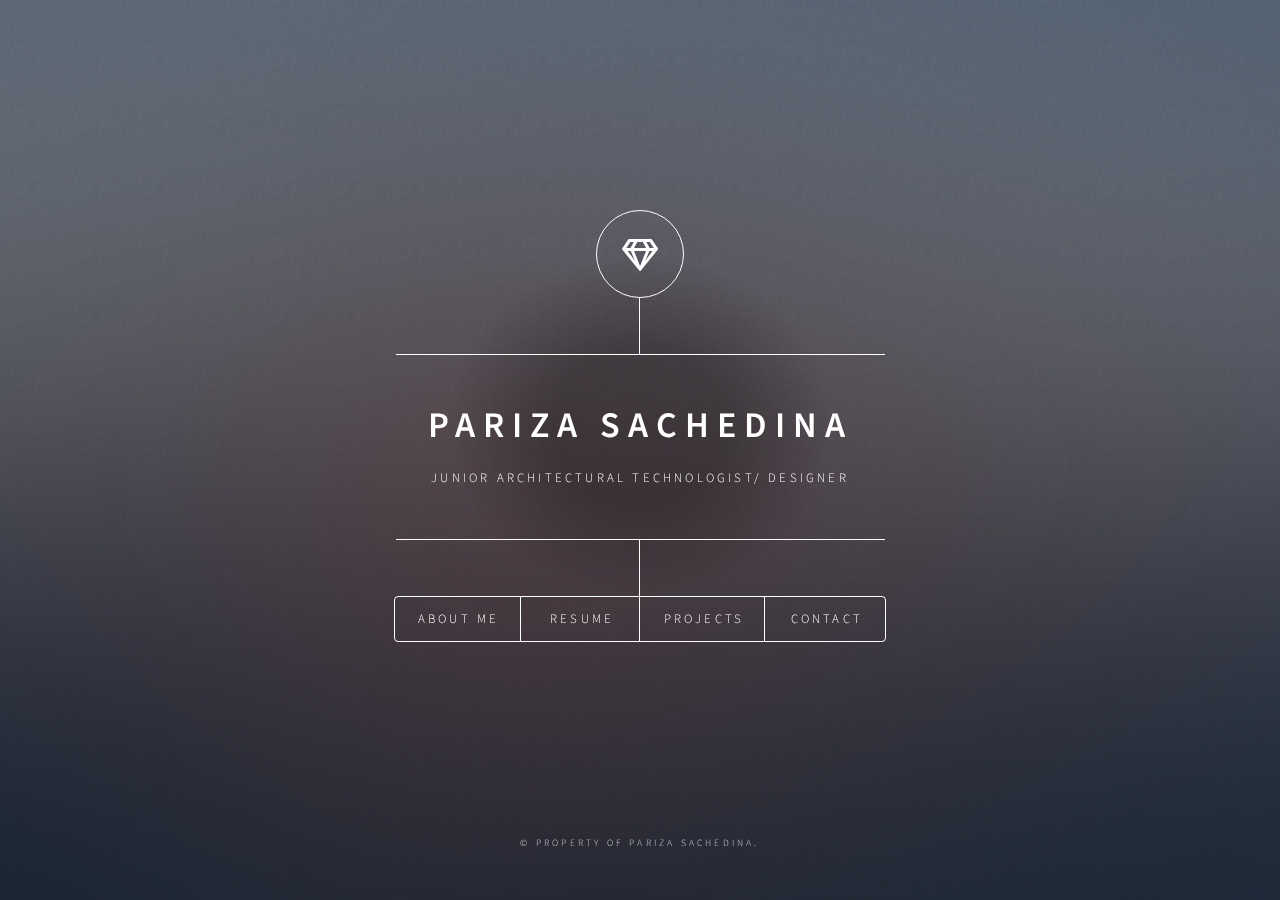
==== commit be0df624: "Add files via upload" ====
--- a/index.html
+++ b/index.html
@@ -27,8 +27,8 @@
 						<nav>
 							<ul>
 								<li><a href="#aboutMe">About Me</a></li>
-								<li><a href="./images/Resume.pdf">Resume</a></li>
-								<li><a href="./multiverse/html5up-multiverse/index.html"</a>Projects</li>
+								<li><a href="C:\Users\ayaan\OneDrive\Desktop\Pariza Portfolio\Resume.pdf">Resume</a></li>
+								<li><a href="C:\Users\ayaan\OneDrive\Desktop\Pariza Portfolio\html5up-multiverse\index.html">Projects</a></li>
 								<li><a href="#contact">Contact</a></li>
 								<!--<li><a href="#elements">Elements</a></li>-->
 							</ul>
@@ -41,7 +41,7 @@
 						<!-- About Me -->
 							<article id="aboutMe">
 								<h2 class="major">About Me</h2>
-								<span class="image main"><img src="./images/picture.jpeg" alt="" /></span>
+								<span class="image main"><img src="images/pic01.jpg" alt="" /></span>
 								<p> I strongly believe that my current worth with SAIT for an ongoing Capstone project has allowed me to build the necessary skills such as being a strong player/working with diverse teams which will allow me to excel in this role of a junior architectural technologist.</p>
 
 									<p>My experience and skill set include compatibility with software such as AutoCAD, Revit, Bluebeam, Microsoft office, and briefly FormIt and photoshop. I strongly believe I have the training and knowledge for the position of a junior architectural technologist and I am keen on finding a challenging and supportive work environment that allows me to grow and demonstrate my skill set, contributing to the company’s success.</p>
